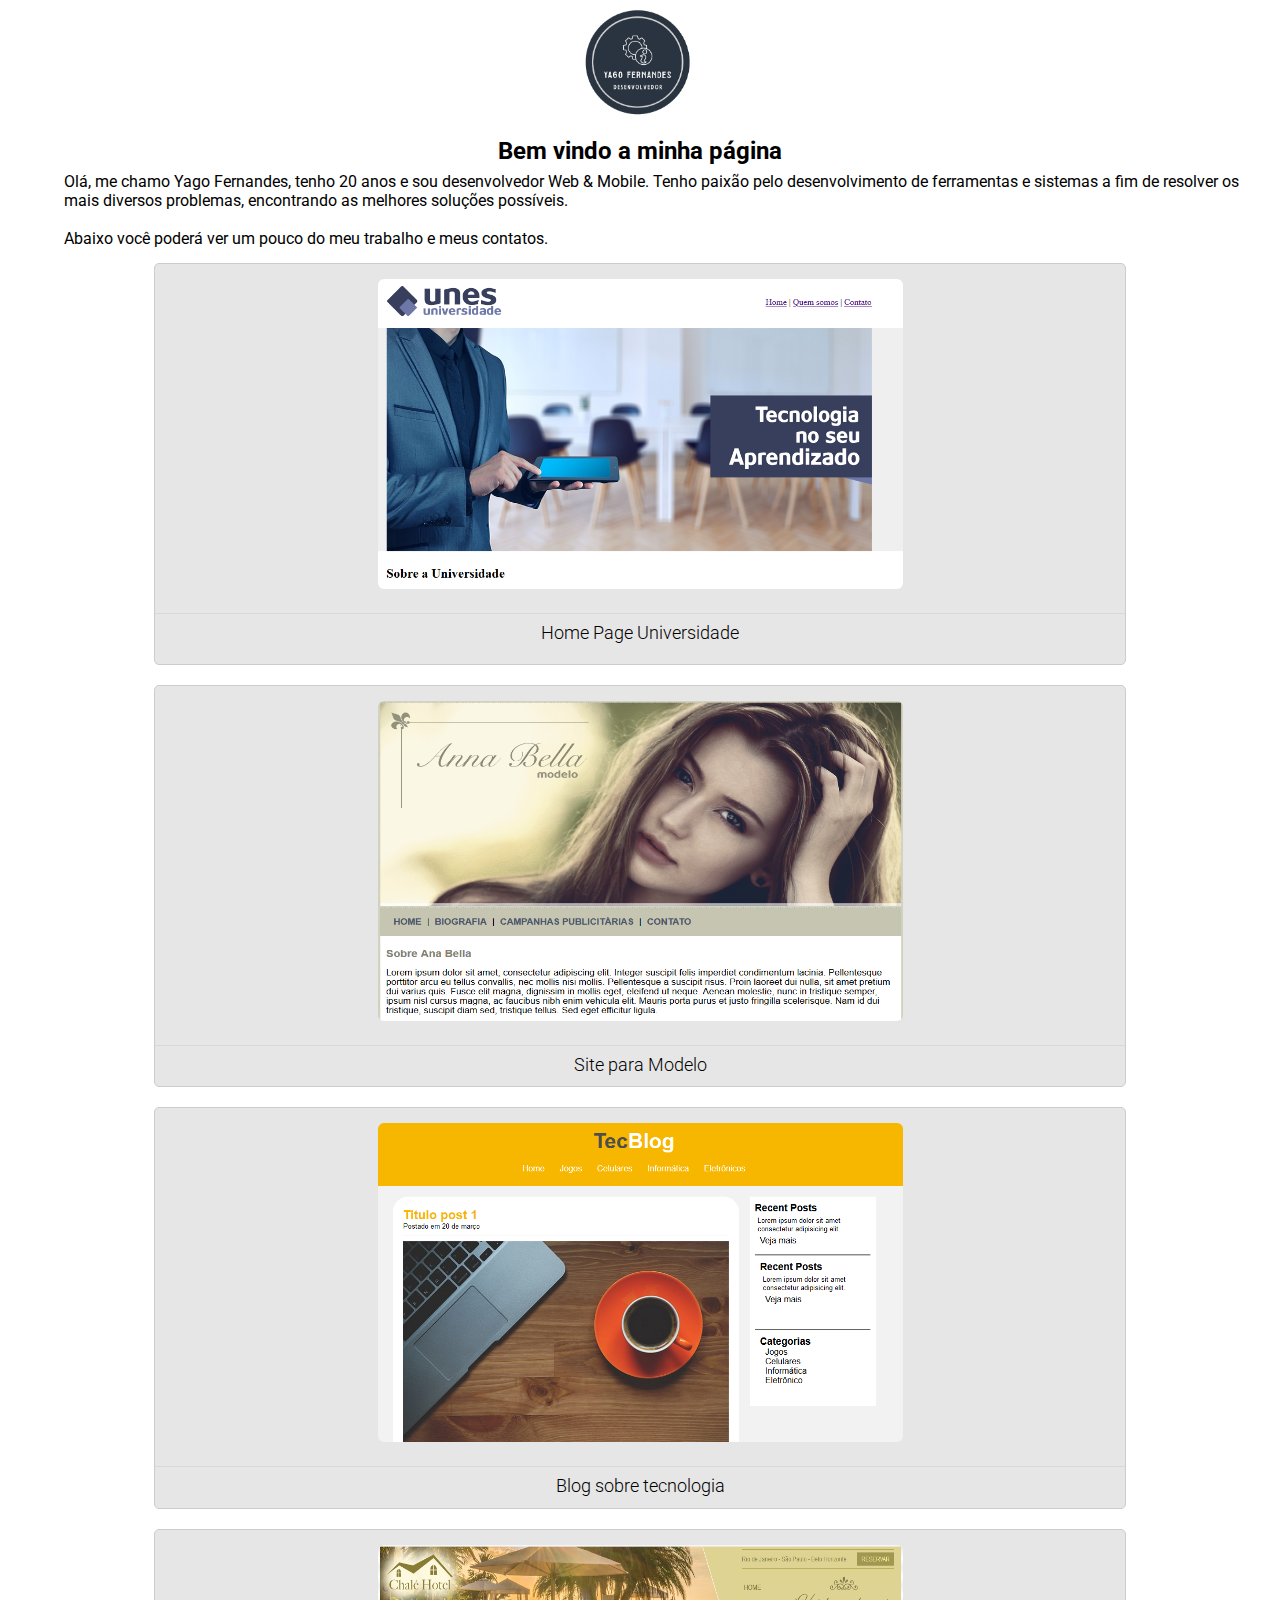
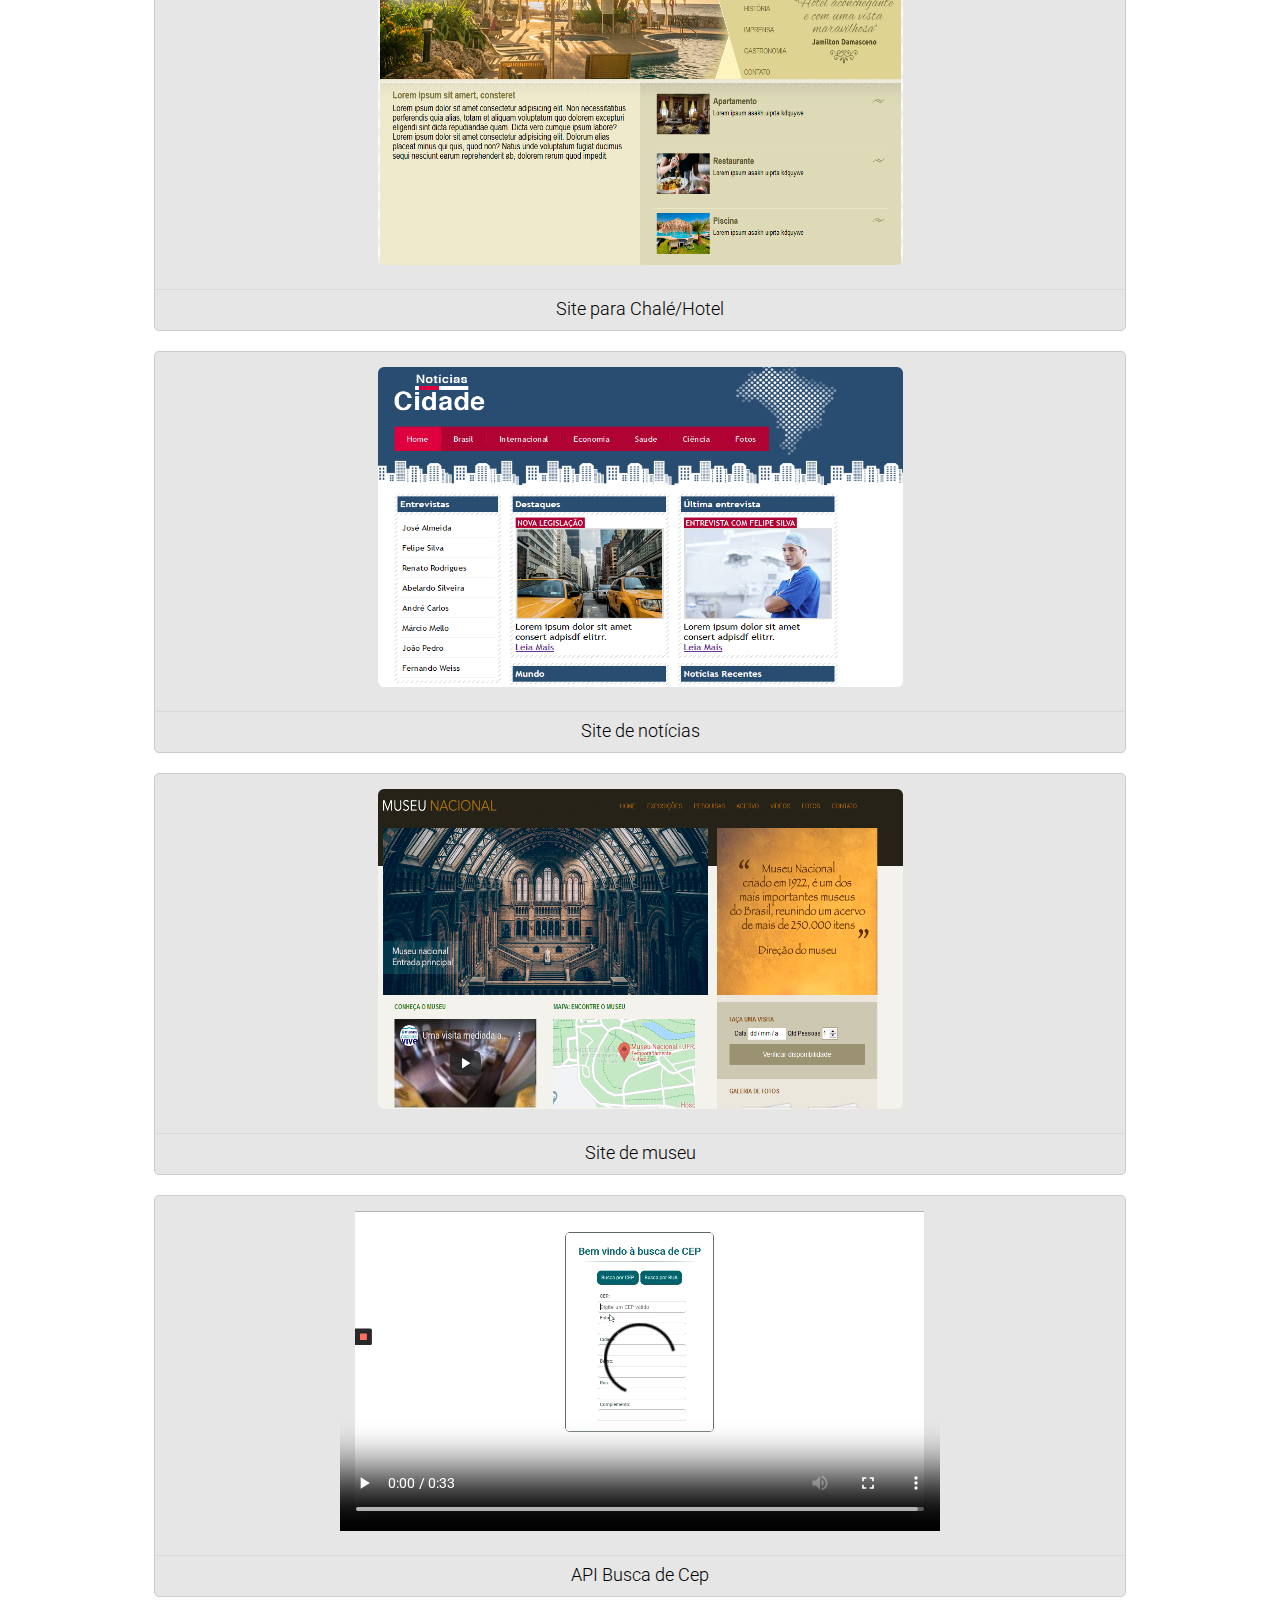
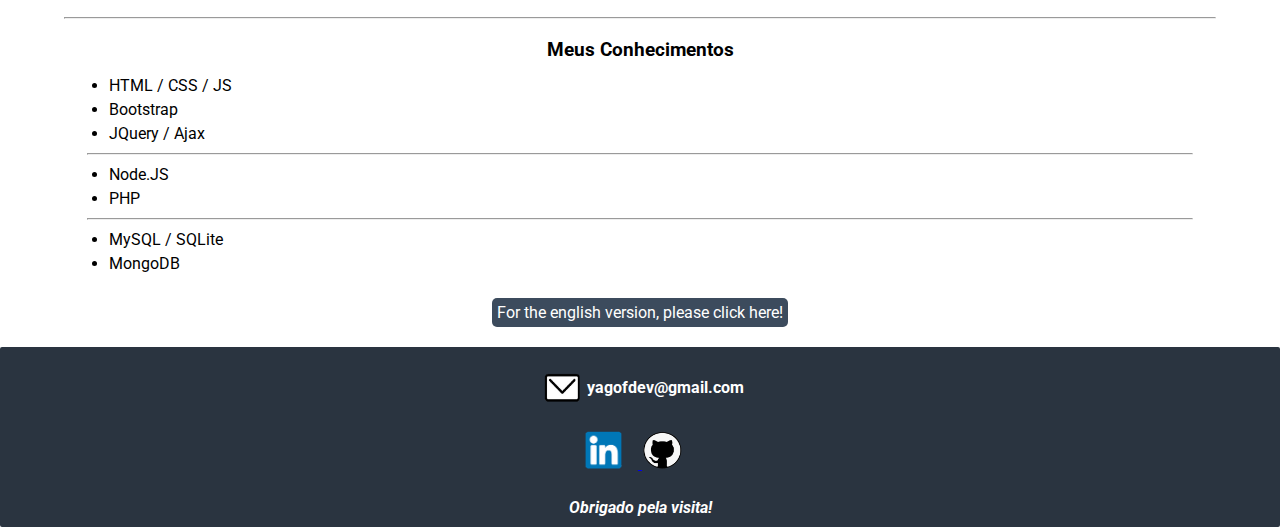
==== index.html @ ff52664e "Upload Files" ====
<!DOCTYPE html>
<html lang="pt-br">
<head>
    <meta charset="UTF-8">
    <title>Yago Fernandes</title>
    <link rel="stylesheet" href="./css/style.css">
    <link href="https://fonts.googleapis.com/css2?family=Roboto&display=swap" rel="stylesheet">
</head>
<body>
    
    <header>
        <div id="logo">
            <img id="logoimg" src="./assets/images/minhalogo2.png" alt="Logo">
        </div>
    </header>

    <nav>
    
        <h2>Bem vindo a minha página</h2>

        <p id="p1">
            Olá, me chamo Yago Fernandes, tenho 20 anos e sou desenvolvedor Web & Mobile. Tenho paixão pelo desenvolvimento de ferramentas
            e sistemas a fim de resolver os mais diversos problemas, encontrando as melhores soluções possíveis.
            <br> <br>
            Abaixo você poderá ver um pouco do meu trabalho e meus contatos. 
        </p>

        <div class="card-works">
            <img id="projeto1" class="card-img" src="./assets/images/projeto1.png" >
            <h3>Home Page Universidade</h3>
        </div>

        <div class="card-works">
            <img id="projeto2" class="card-img" src="./assets/images/projeto2.png">
            <h3>Site para Modelo</h3>
        </div>

        <div class="card-works">
            <img id="projeto3" class="card-img" src="./assets/images/projeto3.png">
            <h3>Blog sobre tecnologia</h3>
        </div>

        <div class="card-works">
            <img id="projeto4" class="card-img" src="./assets/images/projeto4.png">
            <h3>Site para Chalé/Hotel</h3>
        </div>

        <div class="card-works">
            <img id="projeto5" class="card-img" src="./assets/images/projeto5.png">
            <h3>Site de notícias</h3>
        </div>

        <div class="card-works">
            <img id="projeto6" class="card-img" src="./assets/images/projeto6.png">
            <h3>Site de museu</h3>
        </div>

        <div class="card-works">
            <video controls>
                <source src="./assets/video/videocep.mp4" >
            </video>
            <h3>API Busca de Cep</h3>
        </div>

        <hr class="divider">

        <div class="skills">
            <h3> Meus Conhecimentos</h3>
            <ul>
                <li>HTML / CSS / JS</li>
                <li>Bootstrap</li>
                <li>JQuery / Ajax</li>
                <hr class="list-divider">
                <li>Node.JS</li>
                <li>PHP</li>
                <hr class="list-divider">
                <li>MySQL / SQLite</li>
                <li>MongoDB</li>
            </ul>
        </div>

        <div id="english">
            <a href="english.html">For the english version, please click here!</a>
        </div>

        <div class="contact">

            <div class="email">
                <img id="emailimg" src="./assets/images/email.png" alt="">
                <h4 style="color: #fff;">yagofdev@gmail.com</h4>
            </div>
                <br>
            <div class="social">
                <a target="_blank" href="https://www.linkedin.com/in/yago-fernandes-568790172/"> <img id="linkedin" src="./assets/images/linkedin.png" alt="">  </a>
                <a target="_blank" href="https://github.com/yvpf"> <img id="git" src="./assets/images/git.png" alt=""> </a>
            </div>
                <br>
            <h4 id="bye">Obrigado pela visita!</h4>
            
            
        </div>
        
    </nav>


</body>
</html>
---- css/style.css ----
@media (max-width: 575.98px) {

    * {
        margin: 0;
        padding: 0;
        font-family: 'Roboto', sans-serif;
    }

    body {
        background-color: #fff;
        margin-bottom: 20px;
    }

    header { 
        width: 100%;
        height: 100px;
        text-align: center;
        margin-bottom: 30px;
        margin-top: 5px;
    }
    #logoimg { 
        width: 160px;
    }

    nav {
        margin-bottom: 5px;
    }

    nav h2 {
        text-align: center;
        padding: 2px; 
        margin-bottom: 5px;
    }

    #p1 {
        text-justify: left;
        margin-bottom: 15px;
        margin-left: 5%;
        margin-right: 2%;
    }

    .card-works {
        border: 1px solid #cccccc;
        margin-right: 10%;
        margin-left: 10%;
        height: 250px;
        border-radius: 5px;
        background-color: #e6e6e6;
        text-align: center;
        margin-bottom: 20px;
    }

    .card-img {
        width: 300px;
        margin-top: 15px;
        border-radius: 6px;
    }

    .card-works h3 {
        margin-top: 20px;
        font-size: 18px;
        border-top: 1px solid #d9d9d9;
        padding-top: 8px;
        font-weight: 300;
    }

    .card-works video {
        margin-top: 15px;
        width: 320px;
        height: 170px;
    }

    #projeto2, #projeto3, #projeto4, #projeto5 {
        height: 70%;
    }

    .divider {
        margin-right: 8%;
        margin-left: 8%;
        color: #2A3440;
    }

    .skills {
        margin-top: 20px;
        margin-right: 5%;
        margin-left: 5%;
        height: auto;
    }

    .skills h3 {
        text-align: center;
        margin-bottom: 15px;
    }

    .skills ul li {
        margin-left: 45px;
        margin-bottom: 5px;
    }

    .list-divider {
        margin-top: 10px;
        margin-right: 10%;
        margin-left: 10%;
        margin-bottom: 10px;
        color: #e6e6e6;
    }

    .contact {
        margin-top: 25px;
        height: 180px;
        border-radius: 2px;
        background-color: #2A3440;
        text-align: center;
    }

    .email {
        display: inline-flex;
        margin-top: 20px;
        justify-content: center;
        align-items: center;
    }

    #emailimg {
        height: 40px;
        width: 50px;
    }

    .social {
        display: inline-block;
        margin-top: 20px;
        justify-content: space-evenly;
        align-items: center;
    }

    #linkedin, #git {
        height: 38px;
        width: 40px;
        margin-right: 15px;
    }

    #bye {
        margin-top: 25px;
        color: #fff;
        font-style: italic;
    }
    #english {
        margin-top: 30px;
        justify-content: center;
        align-items: center;
        text-align: center;
    }

    #english a {
        text-decoration: none;
        background-color: #3c4b5d ;
        padding: 5px;
        color: #fff;
        border-radius: 5px;
    }

    #english a:hover{
        text-decoration: underline;
    }

}

        /*Small devices (landscape phones, 576px e maiores)*/
@media (min-width: 576px) and (max-width: 767.98px) {
    
    * {
        margin: 0;
        padding: 0;
        font-family: 'Roboto', sans-serif;
    }

    body {
        background-color: #fff;
        margin-bottom: 20px;
    }

    header { 
        width: 100%;
        height: 100px;
        text-align: center;
        margin-bottom: 30px;
        margin-top: 5px;
    }
    #logoimg { 
        width: 160px;
    }

    nav {
        margin-bottom: 5px;
    }

    nav h2 {
        text-align: center;
        padding: 2px; 
        margin-bottom: 5px;
    }

    #p1 {
        text-justify: left;
        margin-bottom: 15px;
        margin-left: 5%;
        margin-right: 2%;
    }

    .card-works {
        border: 1px solid #cccccc;
        margin-right: 10%;
        margin-left: 10%;
        height: 300px;
        border-radius: 5px;
        background-color: #e6e6e6;
        text-align: center;
        margin-bottom: 20px;
    }

    .card-img {
        width: 380px;
        margin-top: 15px;
        border-radius: 6px;
    }

    .card-works h3 {
        margin-top: 20px;
        font-size: 18px;
        border-top: 1px solid #d9d9d9;
        padding-top: 8px;
        font-weight: 300;
    }

    .card-works video {
        margin-top: 15px;
        width: 400px;
        height: 220px;
    }

    #projeto1, #projeto2, #projeto3, #projeto4, #projeto5 {
        height: 75%;
    }

    .divider {
        margin-right: 5%;
        margin-left: 5%;
        color: #2A3440;
    }

    .skills {
        margin-top: 20px;
        margin-right: 5%;
        margin-left: 5%;
        height: auto;
    }

    .skills h3 {
        text-align: center;
        margin-bottom: 15px;
    }

    .skills ul li {
        margin-left: 45px;
        margin-bottom: 5px;
    }

    .list-divider {
        margin-top: 10px;
        margin-right: 8%;
        margin-left: 8%;
        margin-bottom: 10px;
        color: #e6e6e6;
    }

    .contact {
        margin-top: 25px;
        height: 180px;
        border-radius: 2px;
        background-color: #2A3440;
        text-align: center;
    }

    .email {
        display: inline-flex;
        margin-top: 20px;
        justify-content: center;
        align-items: center;
    }

    #emailimg {
        height: 40px;
        width: 50px;
    }

    .social {
        display: inline-block;
        margin-top: 20px;
        justify-content: space-evenly;
        align-items: center;
    }

    #linkedin, #git {
        height: 38px;
        width: 40px;
        margin-right: 15px;
    }

    #bye {
        margin-top: 25px;
        color: #fff;
        font-style: italic;
    }

    #english {
        margin-top: 30px;
        justify-content: center;
        align-items: center;
        text-align: center;
    }

    #english a {
        text-decoration: none;
        background-color: #3c4b5d ;
        padding: 5px;
        color: #fff;
        border-radius: 5px;
    }

    #english a:hover{
        text-decoration: underline;
    }

}

        /*Medium devices (tablets, 768px e maiores)*/
@media (min-width: 768px) and (max-width: 991.988px) {
    
    * {
        margin: 0;
        padding: 0;
        font-family: 'Roboto', sans-serif;
    }

    body {
        background-color: #fff;
        margin-bottom: 20px;
    }

    header { 
        width: 100%;
        height: 100px;
        text-align: center;
        margin-bottom: 30px;
        margin-top: 5px;
    }
    #logoimg { 
        width: 160px;
    }

    nav {
        margin-bottom: 5px;
    }

    nav h2 {
        text-align: center;
        padding: 2px; 
        margin-bottom: 5px;
    }

    #p1 {
        text-justify: left;
        margin-bottom: 15px;
        margin-left: 5%;
        margin-right: 2%;
    }

    .card-works {
        border: 1px solid #cccccc;
        margin-right: 12%;
        margin-left: 12%;
        height: 400px;
        border-radius: 5px;
        background-color: #e6e6e6;
        text-align: center;
        margin-bottom: 20px;
    }

    .card-img {
        width: 525px;
        margin-top: 15px;
        border-radius: 6px;
    }

    #projeto2, #projeto4, #projeto5, #projeto6 {
        height: 80%;
    }


    .card-works h3 {
        margin-top: 20px;
        font-size: 18px;
        border-top: 1px solid #d9d9d9;
        padding-top: 8px;
        font-weight: 300;
    }

    .card-works video {
        margin-top: 15px;
        width: 600px;
        height: 320px;
    }

    .divider {
        margin-right: 5%;
        margin-left: 5%;
        color: #2A3440;
    }

    .skills {
        margin-top: 20px;
        margin-right: 5%;
        margin-left: 5%;
        height: auto;
    }

    .skills h3 {
        text-align: center;
        margin-bottom: 15px;
    }

    .skills ul li {
        margin-left: 45px;
        margin-bottom: 5px;
    }

    .list-divider {
        margin-top: 10px;
        margin-right: 5%;
        margin-left: 5%;
        margin-bottom: 10px;
        color: #e6e6e6;
    }

    .contact {
        margin-top: 25px;
        height: 180px;
        border-radius: 2px;
        background-color: #2A3440;
        text-align: center;
    }

    .email {
        display: inline-flex;
        margin-top: 20px;
        justify-content: center;
        align-items: center;
    }

    #emailimg {
        height: 40px;
        width: 50px;
    }

    .social {
        display: inline-block;
        margin-top: 20px;
        justify-content: space-evenly;
        align-items: center;
    }

    #linkedin, #git {
        height: 38px;
        width: 40px;
        margin-right: 15px;
    }

    #bye {
        margin-top: 25px;
        color: #fff;
        font-style: italic;
    }

    #english {
        margin-top: 30px;
        justify-content: center;
        align-items: center;
        text-align: center;
    }

    #english a {
        text-decoration: none;
        background-color: #3c4b5d ;
        padding: 5px;
        color: #fff;
        border-radius: 5px;
    }

    #english a:hover{
        text-decoration: underline;
    }

}
          
        /*Large devices (desktops, 992px e maiores)*/
@media (min-width: 992px) and (max-width: 1199.98px) {
    
    * {
        margin: 0;
        padding: 0;
        font-family: 'Roboto', sans-serif;
    }

    body {
        background-color: #fff;
        margin-bottom: 20px;
    }

    header { 
        width: 100%;
        height: 100px;
        text-align: center;
        margin-bottom: 30px;
        margin-top: 5px;
    }
    #logoimg { 
        width: 160px;
    }

    nav {
        margin-bottom: 5px;
    }

    nav h2 {
        text-align: center;
        padding: 2px; 
        margin-bottom: 5px;
    }

    #p1 {
        text-justify: left;
        margin-bottom: 15px;
        margin-left: 5%;
        margin-right: 2%;
    }

    .card-works {
        border: 1px solid #cccccc;
        margin-right: 12%;
        margin-left: 12%;
        height: 400px;
        border-radius: 5px;
        background-color: #e6e6e6;
        text-align: center;
        margin-bottom: 20px;
    }

    .card-img {
        width: 525px;
        margin-top: 15px;
        border-radius: 6px;
    }

    #projeto2, #projeto4, #projeto5, #projeto6 {
        height: 80%;
    }


    .card-works h3 {
        margin-top: 20px;
        font-size: 18px;
        border-top: 1px solid #d9d9d9;
        padding-top: 8px;
        font-weight: 300;
    }

    .card-works video {
        margin-top: 15px;
        width: 600px;
        height: 320px;
    }

    .divider {
        margin-right: 5%;
        margin-left: 5%;
        color: #2A3440;
    }

    .skills {
        margin-top: 20px;
        margin-right: 5%;
        margin-left: 5%;
        height: auto;
    }

    .skills h3 {
        text-align: center;
        margin-bottom: 15px;
    }

    .skills ul li {
        margin-left: 45px;
        margin-bottom: 5px;
    }

    .list-divider {
        margin-top: 10px;
        margin-right: 5%;
        margin-left: 5%;
        margin-bottom: 10px;
        color: #e6e6e6;
    }

    .contact {
        margin-top: 25px;
        height: 180px;
        border-radius: 2px;
        background-color: #2A3440;
        text-align: center;
    }

    .email {
        display: inline-flex;
        margin-top: 20px;
        justify-content: center;
        align-items: center;
    }

    #emailimg {
        height: 40px;
        width: 50px;
    }

    .social {
        display: inline-block;
        margin-top: 20px;
        justify-content: space-evenly;
        align-items: center;
    }

    #linkedin, #git {
        height: 38px;
        width: 40px;
        margin-right: 15px;
    }

    #bye {
        margin-top: 25px;
        color: #fff;
        font-style: italic;
    }

    #english {
        margin-top: 30px;
        justify-content: center;
        align-items: center;
        text-align: center;
    }

    #english a {
        text-decoration: none;
        background-color: #3c4b5d ;
        padding: 5px;
        color: #fff;
        border-radius: 5px;
    }

    #english a:hover{
        text-decoration: underline;
    }

}

        /*Extra large devices (large desktops, 1200px  e maiores)*/
@media (min-width: 1200px) {
    
    * {
        margin: 0;
        padding: 0;
        font-family: 'Roboto', sans-serif;
    }

    body {
        background: #fff;
        
    }

    header { 
        width: 100%;
        height: 100px;
        text-align: center;
        margin-bottom: 30px;
        margin-top: 5px;
    }
    #logoimg { 
        width: 160px;
    }

    nav {
        margin-bottom: 5px;
    }

    nav h2 {
        text-align: center;
        padding: 2px; 
        margin-bottom: 5px;
    }

    #p1 {
        text-justify: left;
        margin-bottom: 15px;
        margin-left: 5%;
        margin-right: 2%;
    }

    .card-works {
        border: 1px solid #cccccc;
        margin-right: 12%;
        margin-left: 12%;
        height: 400px;
        border-radius: 5px;
        background-color: #e6e6e6;
        text-align: center;
        margin-bottom: 20px;
    }

    .card-img {
        width: 525px;
        margin-top: 15px;
        border-radius: 6px;
    }

    #projeto2, #projeto4, #projeto5, #projeto6 {
        height: 80%;
    }


    .card-works h3 {
        margin-top: 20px;
        font-size: 18px;
        border-top: 1px solid #d9d9d9;
        padding-top: 8px;
        font-weight: 300;
    }

    .card-works video {
        margin-top: 15px;
        width: 600px;
        height: 320px;
    }

    .divider {
        margin-right: 5%;
        margin-left: 5%;
        color: #2A3440;
    }

    .skills {
        margin-top: 20px;
        margin-right: 5%;
        margin-left: 5%;
        height: auto;
    }

    .skills h3 {
        text-align: center;
        margin-bottom: 15px;
    }

    .skills ul li {
        margin-left: 45px;
        margin-bottom: 5px;
    }

    .list-divider {
        margin-top: 10px;
        margin-right: 2%;
        margin-left: 2%;
        margin-bottom: 10px;
        color: #e6e6e6;
    }

    .contact {
        margin-top: 25px;
        height: 180px;
        border-radius: 2px;
        background-color: #2A3440;
        text-align: center;
    }

    .email {
        display: inline-flex;
        margin-top: 20px;
        justify-content: center;
        align-items: center;
    }

    #emailimg {
        height: 40px;
        width: 50px;
    }

    .social {
        display: inline-block;
        margin-top: 20px;
        justify-content: space-evenly;
        align-items: center;
    }

    #linkedin, #git {
        height: 38px;
        width: 40px;
        margin-right: 15px;
    }

    #bye {
        margin-top: 25px;
        color: #fff;
        font-style: italic;
    }

    #english {
        margin-top: 30px;
        justify-content: center;
        align-items: center;
        text-align: center;
    }

    #english a {
        text-decoration: none;
        background-color: #3c4b5d ;
        padding: 5px;
        color: #fff;
        border-radius: 5px;
    }

    #english a:hover{
        text-decoration: underline;
    }

}
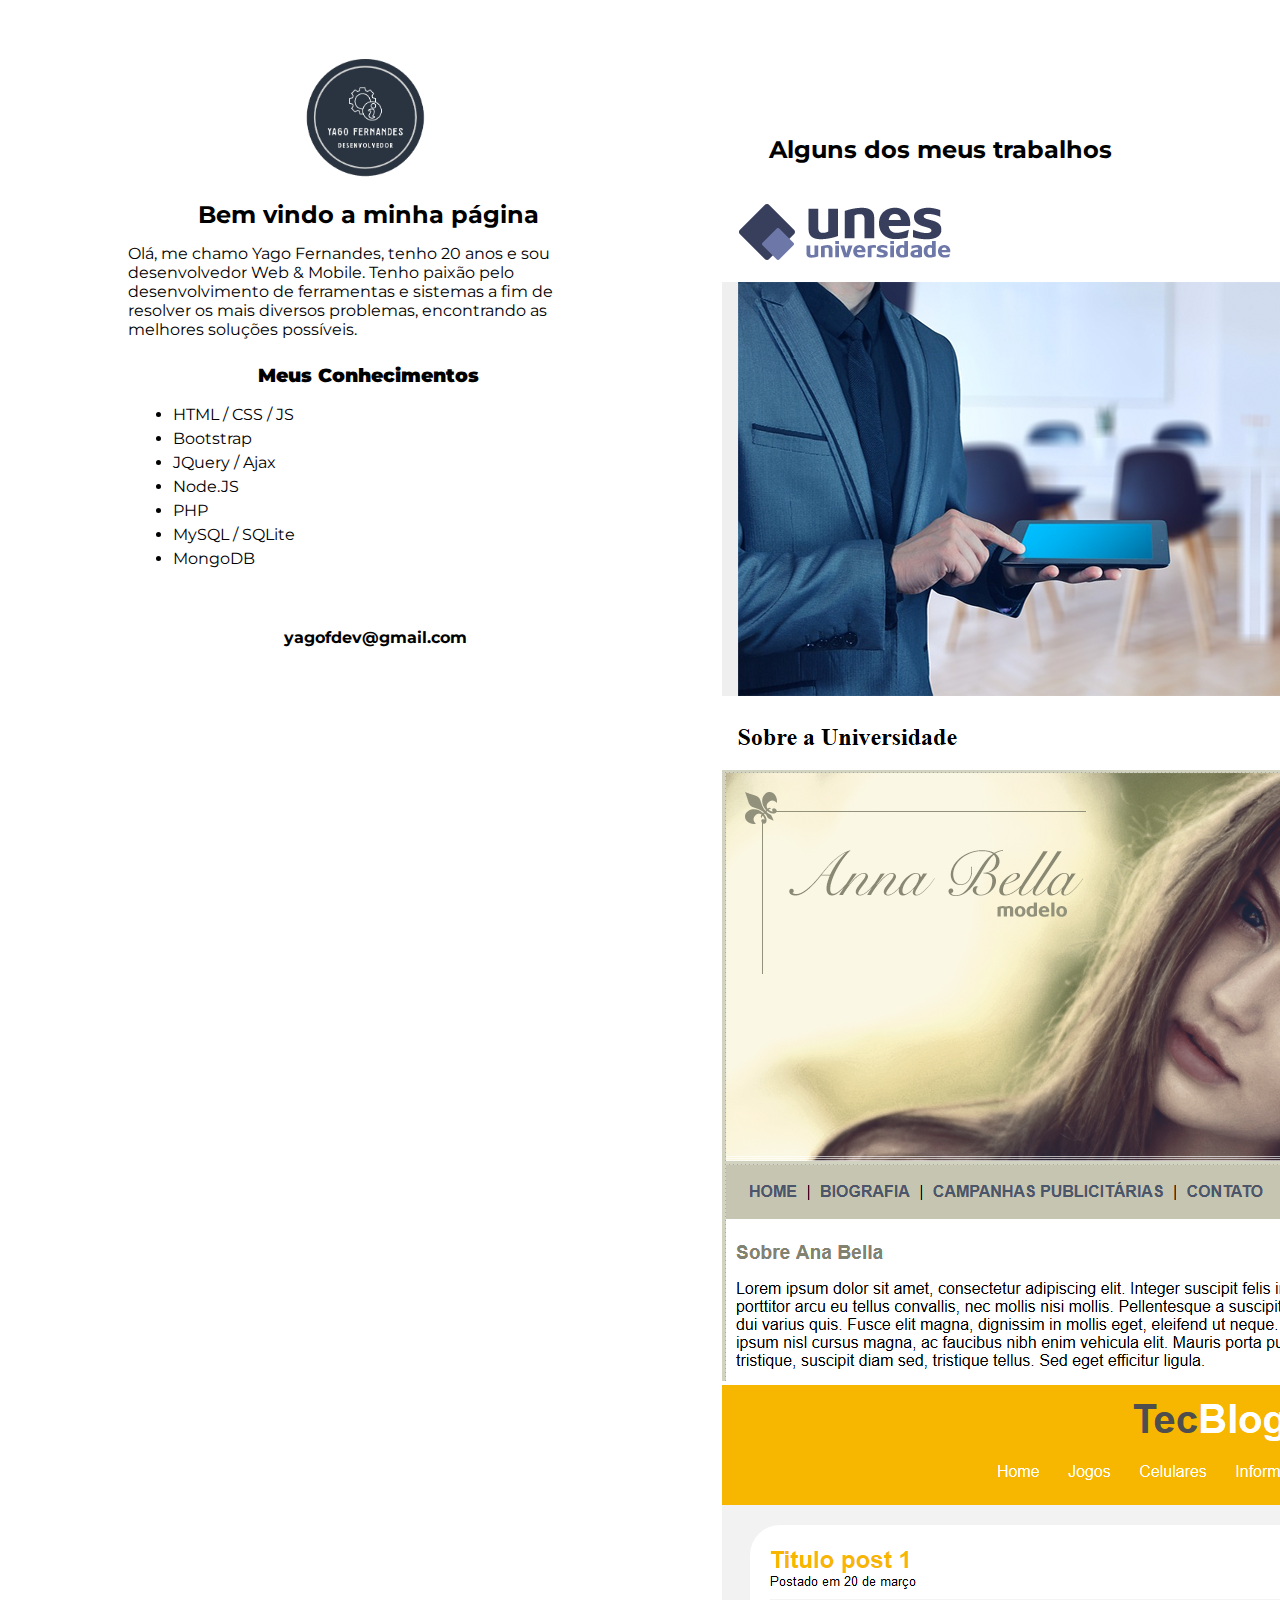
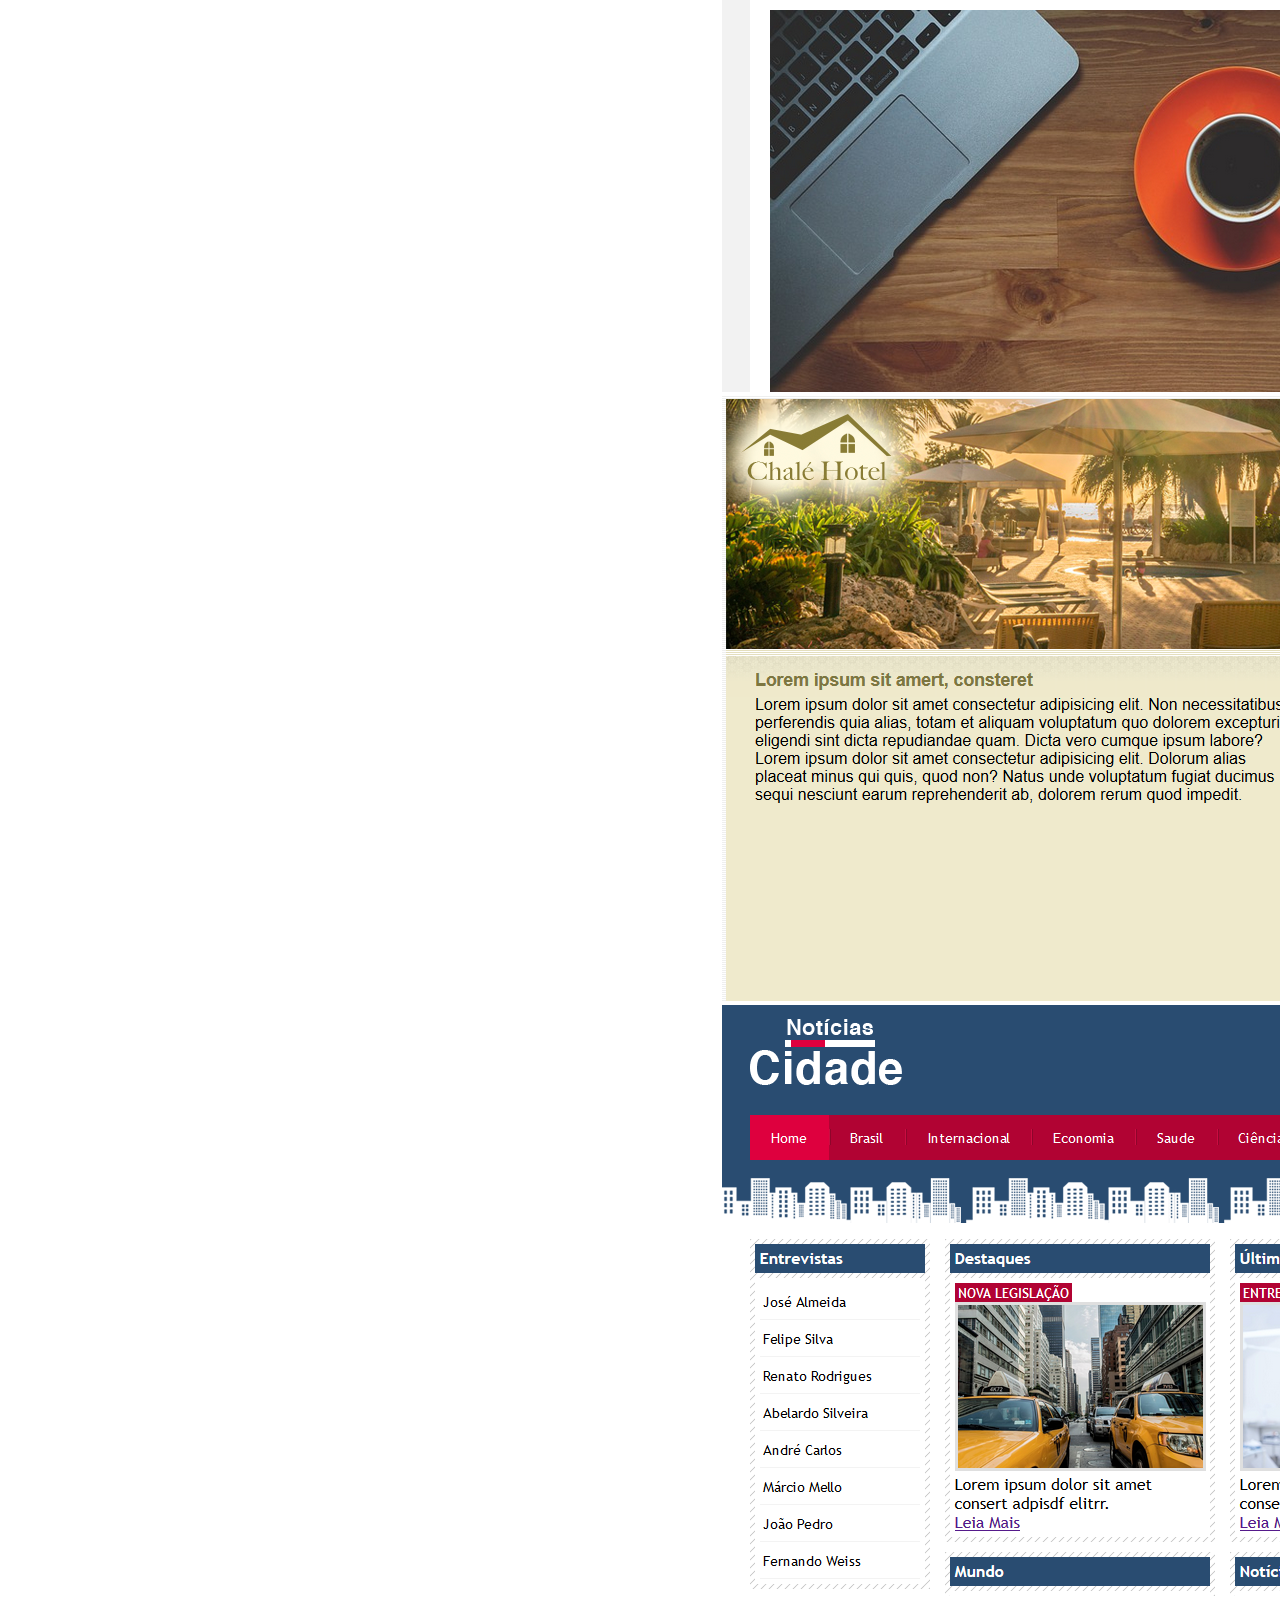
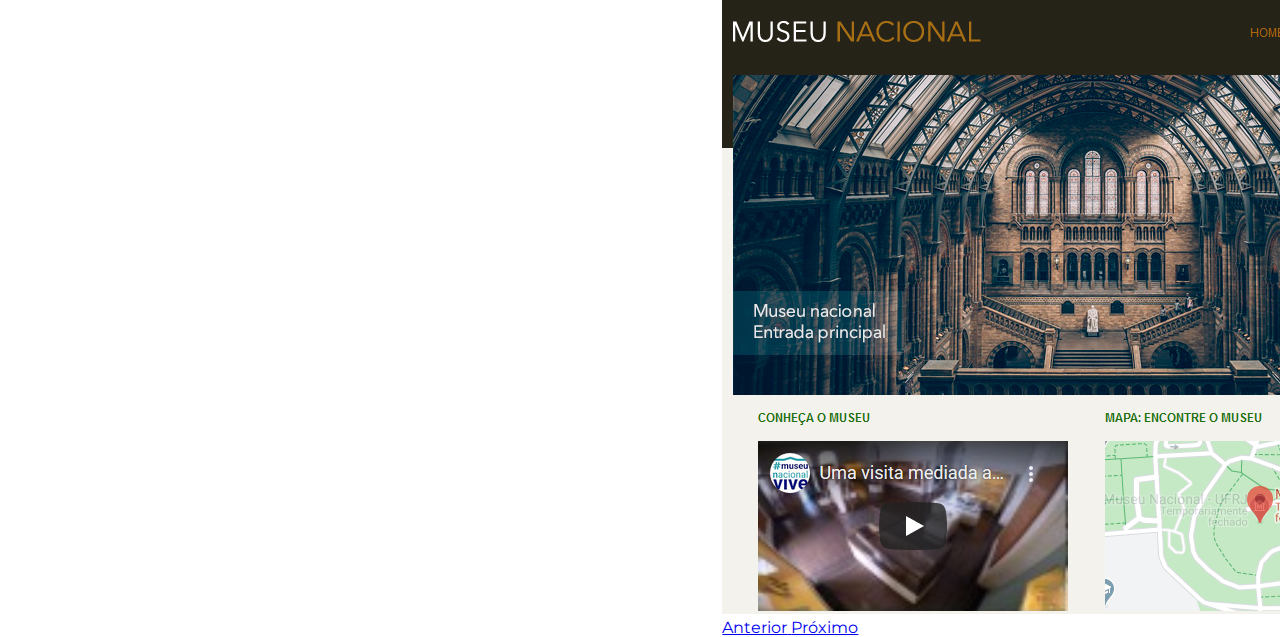
==== commit 003995e0: "New Version" ====
--- a/index.html
+++ b/index.html
@@ -1,107 +1,113 @@
 <!DOCTYPE html>
 <html lang="pt-br">
+
 <head>
     <meta charset="UTF-8">
+    <meta name="viewport" content="width=device-width, initial-scale=1.0">
+    <link rel="stylesheet" href="https://use.fontawesome.com/releases/v5.3.1/css/all.css"
+        integrity="sha384-mzrmE5qonljUremFsqc01SB46JvROS7bZs3IO2EmfFsd15uHvIt+Y8vEf7N7fWAU" crossorigin="anonymous">
+    <link href="https://fonts.googleapis.com/css2?family=Montserrat:wght@300&display=swap" rel="stylesheet">
+    <link rel="stylesheet" href="https://stackpath.bootstrapcdn.com/bootstrap/4.1.3/css/bootstrap.min.css"
+        integrity="sha384-MCw98/SFnGE8fJT3GXwEOngsV7Zt27NXFoaoApmYm81iuXoPkFOJwJ8ERdknLPMO" crossorigin="anonymous">
+    <link rel="icon" href="./assets/images/favicon.ico">
+    <link rel="stylesheet" href="./css/style.css">
     <title>Yago Fernandes</title>
-    <link rel="stylesheet" href="./css/style.css">
-    <link href="https://fonts.googleapis.com/css2?family=Roboto&display=swap" rel="stylesheet">
 </head>
+
 <body>
-    
-    <header>
-        <div id="logo">
-            <img id="logoimg" src="./assets/images/minhalogo2.png" alt="Logo">
-        </div>
-    </header>
 
-    <nav>
-    
-        <h2>Bem vindo a minha página</h2>
+    <div class="main">
+        <div class="sidebar">
+            <div class="logoplace">
+                <img width="180" src="./assets/images/minhalogo2.png">
+            </div>
 
-        <p id="p1">
-            Olá, me chamo Yago Fernandes, tenho 20 anos e sou desenvolvedor Web & Mobile. Tenho paixão pelo desenvolvimento de ferramentas
-            e sistemas a fim de resolver os mais diversos problemas, encontrando as melhores soluções possíveis.
-            <br> <br>
-            Abaixo você poderá ver um pouco do meu trabalho e meus contatos. 
-        </p>
+            <div class="welcome">
+                <h2>Bem vindo a minha página</h2>
+                <p>Olá, me chamo Yago Fernandes, tenho 20 anos e sou desenvolvedor Web & Mobile. Tenho paixão pelo
+                    desenvolvimento de
+                    ferramentas e sistemas a fim de resolver os mais diversos problemas, encontrando as melhores
+                    soluções
+                    possíveis.</p>
+            </div>
 
-        <div class="card-works">
-            <img id="projeto1" class="card-img" src="./assets/images/projeto1.png" >
-            <h3>Home Page Universidade</h3>
+            <div class="skills">
+                <h3> <strong>Meus Conhecimentos</strong> </h3>
+                <ul class="liststyle">
+                    <li>HTML / CSS / JS</li>
+                    <li>Bootstrap</li>
+                    <li>JQuery / Ajax</li>
+                    <li>Node.JS</li>
+                    <li>PHP</li>
+                    <li>MySQL / SQLite</li>
+                    <li>MongoDB</li>
+                </ul>
+            </div>
+
+            <div class="social">
+                <div class="email">
+                    <i class="fas fa-envelope"></i>
+                    <h4>yagofdev@gmail.com</h4>
+                </div>
+                <div class="links">
+                    <a href="https://www.linkedin.com/in/yago-fernandes-568790172/" target="_blank"> <i
+                            class="fab fa-linkedin fa-3x"></i> </a>
+                    <a href="https://github.com/yvpf" target="_blank"> <i class="fab fa-github fa-3x"></i> </a>
+                </div>
+            </div>
         </div>
 
-        <div class="card-works">
-            <img id="projeto2" class="card-img" src="./assets/images/projeto2.png">
-            <h3>Site para Modelo</h3>
+
+        <div class="right-content" id="works">
+            <h2>Alguns dos meus trabalhos</h2>
+
+            <div class="card-work">
+                <div id="carouselExampleControls" class="carousel slide" data-ride="carousel">
+                    <div class="carousel-inner">
+                        <div class="carousel-item active">
+                            <img class="d-block w-100" src="./assets/images/projeto1.png" alt="Primeiro Slide">
+                        </div>
+                        <div class="carousel-item">
+                            <img class="d-block w-100 " src="./assets/images/projeto2.png" alt="Segundo Slide">
+                        </div>
+                        <div class="carousel-item">
+                            <img class="d-block w-100" src="./assets/images/projeto3.png" alt="Terceiro Slide">
+                        </div>
+                        <div class="carousel-item">
+                            <img class="d-block w-100" src="./assets/images/projeto4.png" alt="Quarto Slide">
+                        </div>
+                        <div class="carousel-item">
+                            <img class="d-block w-100" src="./assets/images/projeto5.png" alt="Quinto Slide">
+                        </div>
+                        <div class="carousel-item">
+                            <img class="d-block w-100" src="./assets/images/projeto6.png" alt="Sexto Slide">
+                        </div>
+                    </div>
+                    <a class="carousel-control-prev" href="#carouselExampleControls" role="button" data-slide="prev">
+                        <span class="carousel-control-prev-icon" aria-hidden="true"></span>
+                        <span class="sr-only">Anterior</span>
+                    </a>
+                    <a class="carousel-control-next" href="#carouselExampleControls" role="button" data-slide="next">
+                        <span class="carousel-control-next-icon" aria-hidden="true"></span>
+                        <span class="sr-only">Próximo</span>
+                    </a>
+                </div>
+            </div>
+
         </div>
-
-        <div class="card-works">
-            <img id="projeto3" class="card-img" src="./assets/images/projeto3.png">
-            <h3>Blog sobre tecnologia</h3>
-        </div>
-
-        <div class="card-works">
-            <img id="projeto4" class="card-img" src="./assets/images/projeto4.png">
-            <h3>Site para Chalé/Hotel</h3>
-        </div>
-
-        <div class="card-works">
-            <img id="projeto5" class="card-img" src="./assets/images/projeto5.png">
-            <h3>Site de notícias</h3>
-        </div>
-
-        <div class="card-works">
-            <img id="projeto6" class="card-img" src="./assets/images/projeto6.png">
-            <h3>Site de museu</h3>
-        </div>
-
-        <div class="card-works">
-            <video controls>
-                <source src="./assets/video/videocep.mp4" >
-            </video>
-            <h3>API Busca de Cep</h3>
-        </div>
-
-        <hr class="divider">
-
-        <div class="skills">
-            <h3> Meus Conhecimentos</h3>
-            <ul>
-                <li>HTML / CSS / JS</li>
-                <li>Bootstrap</li>
-                <li>JQuery / Ajax</li>
-                <hr class="list-divider">
-                <li>Node.JS</li>
-                <li>PHP</li>
-                <hr class="list-divider">
-                <li>MySQL / SQLite</li>
-                <li>MongoDB</li>
-            </ul>
-        </div>
-
-        <div id="english">
-            <a href="english.html">For the english version, please click here!</a>
-        </div>
-
-        <div class="contact">
-
-            <div class="email">
-                <img id="emailimg" src="./assets/images/email.png" alt="">
-                <h4 style="color: #fff;">yagofdev@gmail.com</h4>
-            </div>
-                <br>
-            <div class="social">
-                <a target="_blank" href="https://www.linkedin.com/in/yago-fernandes-568790172/"> <img id="linkedin" src="./assets/images/linkedin.png" alt="">  </a>
-                <a target="_blank" href="https://github.com/yvpf"> <img id="git" src="./assets/images/git.png" alt=""> </a>
-            </div>
-                <br>
-            <h4 id="bye">Obrigado pela visita!</h4>
-            
-            
-        </div>
-        
-    </nav>
+    </div>
 
 
+    <script src="https://code.jquery.com/jquery-3.3.1.slim.min.js"
+        integrity="sha384-q8i/X+965DzO0rT7abK41JStQIAqVgRVzpbzo5smXKp4YfRvH+8abtTE1Pi6jizo"
+        crossorigin="anonymous"></script>
+    <script src="https://cdnjs.cloudflare.com/ajax/libs/popper.js/1.14.3/umd/popper.min.js"
+        integrity="sha384-ZMP7rVo3mIykV+2+9J3UJ46jBk0WLaUAdn689aCwoqbBJiSnjAK/l8WvCWPIPm49"
+        crossorigin="anonymous"></script>
+    <script src="https://stackpath.bootstrapcdn.com/bootstrap/4.1.3/js/bootstrap.min.js"
+        integrity="sha384-ChfqqxuZUCnJSK3+MXmPNIyE6ZbWh2IMqE241rYiqJxyMiZ6OW/JmZQ5stwEULTy"
+        crossorigin="anonymous"></script>
+
 </body>
+
 </html>--- a/css/style.css
+++ b/css/style.css
@@ -3,838 +3,653 @@
     * {
         margin: 0;
         padding: 0;
-        font-family: 'Roboto', sans-serif;
-    }
-
-    body {
-        background-color: #fff;
-        margin-bottom: 20px;
-    }
-
-    header { 
-        width: 100%;
-        height: 100px;
-        text-align: center;
-        margin-bottom: 30px;
-        margin-top: 5px;
-    }
-    #logoimg { 
-        width: 160px;
-    }
-
-    nav {
-        margin-bottom: 5px;
-    }
-
-    nav h2 {
-        text-align: center;
-        padding: 2px; 
-        margin-bottom: 5px;
-    }
-
-    #p1 {
-        text-justify: left;
+        font-family: 'Montserrat', sans-serif;
+    }
+
+    .main{
+        display: block;
+        width: auto;
+        height: auto;
+        justify-content: center;
+        align-items: center;
+        
+    }
+
+    .sidebar {
+        margin-top: 35px;
+        margin-left: auto;
+        margin-right: auto;
+        margin-bottom: 25px;
+        width: 450px;
+        height: auto;
+        border-radius: 5px;
+    }
+
+    .logoplace {
+        margin-top: 10px;
+        width: 50%;
+        margin-right: auto;
+        margin-left: auto;
+        height: 150px;
+        display: flex;
+        justify-content: center;
+        align-items: center;
+    }
+
+    .welcome {
+        padding: 5px;
+    }
+
+    .welcome h2 {
+        text-align: center;
+        margin-bottom: 15px; 
+    }
+
+    .welcome p {
+        text-align: left;
+        margin-bottom: 15px; 
+        margin-left: 5px;
+    }
+
+    .skills {
+        padding: 5px;
+    }
+
+    .skills h3 {
+        text-align: center;
+    }
+
+    .liststyle{
+        padding: 10px;
+        margin-left: 40px;
+        margin-top: 8px;
+    }
+
+    .liststyle li {
+        padding-bottom: 5px;
+    }
+    
+
+    .social {
+        padding: 5px;
+        text-align: center;
+        height: auto;
+        margin-top: 350px;
+        margin-left: auto;
+        margin-right: auto;
+    }
+
+    .email{
+        padding: 5px;
+        margin-top: 15px;
+        display: flex;
+        align-items: center;
+        justify-content: center;
+    }
+
+    .email i {
+        margin-right: 15px;
+    }
+
+    .links {
+       margin-top: 15px;
+       display: flex;
+       align-items: center;
+       justify-content: center;
+    }
+
+    .links i {
+        color: #000;
+        margin-right: 25px;
+    }
+
+    /* Right Content config */
+
+    .right-content{
+        margin-top: 120px;
+        width: 425px;
+        height: auto;
+        border-radius: 5px;
+        flex: 0.8;
+        position: absolute;
+        top: 550px;
+        justify-self: center;
+    }
+
+    .right-content h2 {
+        text-align: center;
+        margin-top: 15px;
         margin-bottom: 15px;
-        margin-left: 5%;
-        margin-right: 2%;
-    }
-
-    .card-works {
-        border: 1px solid #cccccc;
-        margin-right: 10%;
-        margin-left: 10%;
-        height: 250px;
-        border-radius: 5px;
-        background-color: #e6e6e6;
-        text-align: center;
-        margin-bottom: 20px;
-    }
-
-    .card-img {
-        width: 300px;
-        margin-top: 15px;
-        border-radius: 6px;
-    }
-
-    .card-works h3 {
-        margin-top: 20px;
-        font-size: 18px;
-        border-top: 1px solid #d9d9d9;
-        padding-top: 8px;
-        font-weight: 300;
-    }
-
-    .card-works video {
-        margin-top: 15px;
-        width: 320px;
-        height: 170px;
-    }
-
-    #projeto2, #projeto3, #projeto4, #projeto5 {
-        height: 70%;
-    }
-
-    .divider {
-        margin-right: 8%;
-        margin-left: 8%;
-        color: #2A3440;
-    }
-
-    .skills {
-        margin-top: 20px;
-        margin-right: 5%;
-        margin-left: 5%;
-        height: auto;
-    }
-
-    .skills h3 {
-        text-align: center;
-        margin-bottom: 15px;
-    }
-
-    .skills ul li {
-        margin-left: 45px;
-        margin-bottom: 5px;
-    }
-
-    .list-divider {
-        margin-top: 10px;
-        margin-right: 10%;
-        margin-left: 10%;
-        margin-bottom: 10px;
-        color: #e6e6e6;
-    }
-
-    .contact {
-        margin-top: 25px;
-        height: 180px;
-        border-radius: 2px;
-        background-color: #2A3440;
-        text-align: center;
-    }
-
-    .email {
-        display: inline-flex;
-        margin-top: 20px;
-        justify-content: center;
-        align-items: center;
-    }
-
-    #emailimg {
-        height: 40px;
-        width: 50px;
-    }
-
-    .social {
-        display: inline-block;
-        margin-top: 20px;
-        justify-content: space-evenly;
-        align-items: center;
-    }
-
-    #linkedin, #git {
-        height: 38px;
-        width: 40px;
-        margin-right: 15px;
-    }
-
-    #bye {
-        margin-top: 25px;
-        color: #fff;
-        font-style: italic;
-    }
-    #english {
-        margin-top: 30px;
-        justify-content: center;
-        align-items: center;
-        text-align: center;
-    }
-
-    #english a {
-        text-decoration: none;
-        background-color: #3c4b5d ;
-        padding: 5px;
-        color: #fff;
-        border-radius: 5px;
-    }
-
-    #english a:hover{
-        text-decoration: underline;
-    }
-
+    }
+
+    .card-work{
+        border-radius: 5px;
+        margin: 5% 10%;
+        height: 350px;
+    }
 }
 
-        /*Small devices (landscape phones, 576px e maiores)*/
+/*Small devices (landscape phones, 576px e maiores)*/
 @media (min-width: 576px) and (max-width: 767.98px) {
-    
     * {
         margin: 0;
         padding: 0;
-        font-family: 'Roboto', sans-serif;
-    }
-
-    body {
-        background-color: #fff;
-        margin-bottom: 20px;
-    }
-
-    header { 
-        width: 100%;
-        height: 100px;
-        text-align: center;
-        margin-bottom: 30px;
-        margin-top: 5px;
-    }
-    #logoimg { 
-        width: 160px;
-    }
-
-    nav {
-        margin-bottom: 5px;
-    }
-
-    nav h2 {
-        text-align: center;
-        padding: 2px; 
-        margin-bottom: 5px;
-    }
-
-    #p1 {
-        text-justify: left;
+        font-family: 'Montserrat', sans-serif;
+    }
+
+    .main{
+        display: block;
+        width: auto;
+        height: auto;
+        justify-content: center;
+        align-items: center;
+        
+    }
+
+    .sidebar {
+        margin-top: 35px;
+        margin-left: auto;
+        margin-right: auto;
+        margin-bottom: 25px;
+        width: 500px;
+        height: auto;
+        border-radius: 5px;
+    }
+
+    .logoplace {
+        margin-top: 10px;
+        width: 50%;
+        margin-right: auto;
+        margin-left: auto;
+        height: 150px;
+        display: flex;
+        justify-content: center;
+        align-items: center;
+    }
+
+    .welcome {
+        padding: 5px;
+    }
+
+    .welcome h2 {
+        text-align: center;
+        margin-bottom: 15px; 
+    }
+
+    .welcome p {
+        text-align: left;
+        margin-bottom: 15px; 
+        margin-left: 5px;
+    }
+
+    .skills {
+        padding: 5px;
+    }
+
+    .skills h3 {
+        text-align: center;
+    }
+
+    .liststyle{
+        padding: 10px;
+        margin-left: 40px;
+        margin-top: 8px;
+    }
+
+    .liststyle li {
+        padding-bottom: 5px;
+    }
+    
+
+    .social {
+        padding: 5px;
+        text-align: center;
+        height: auto;
+        margin-top: 350px;
+        margin-left: auto;
+        margin-right: auto;
+    }
+
+    .email{
+        padding: 5px;
+        margin-top: 15px;
+        display: flex;
+        align-items: center;
+        justify-content: center;
+    }
+
+    .email i {
+        margin-right: 15px;
+    }
+
+    .links {
+       margin-top: 15px;
+       display: flex;
+       align-items: center;
+       justify-content: center;
+    }
+
+    .links i {
+        color: #000;
+        margin-right: 25px;
+    }
+
+    /* Right Content config */
+
+    .right-content{
+        margin-top: 120px;
+        width: 500px;
+        height: auto;
+        border-radius: 5px;
+        flex: 0.8;
+        position: absolute;
+        top: 550px;
+        justify-self: center;
+    }
+
+    #works{
+        margin-left: 13%;
+    }
+
+    .right-content h2 {
+        text-align: center;
+        margin-top: 15px;
         margin-bottom: 15px;
-        margin-left: 5%;
-        margin-right: 2%;
-    }
-
-    .card-works {
-        border: 1px solid #cccccc;
-        margin-right: 10%;
-        margin-left: 10%;
-        height: 300px;
-        border-radius: 5px;
-        background-color: #e6e6e6;
-        text-align: center;
-        margin-bottom: 20px;
-    }
-
-    .card-img {
-        width: 380px;
-        margin-top: 15px;
-        border-radius: 6px;
-    }
-
-    .card-works h3 {
-        margin-top: 20px;
-        font-size: 18px;
-        border-top: 1px solid #d9d9d9;
-        padding-top: 8px;
-        font-weight: 300;
-    }
-
-    .card-works video {
-        margin-top: 15px;
-        width: 400px;
-        height: 220px;
-    }
-
-    #projeto1, #projeto2, #projeto3, #projeto4, #projeto5 {
-        height: 75%;
-    }
-
-    .divider {
-        margin-right: 5%;
-        margin-left: 5%;
-        color: #2A3440;
-    }
-
-    .skills {
-        margin-top: 20px;
-        margin-right: 5%;
-        margin-left: 5%;
-        height: auto;
-    }
-
-    .skills h3 {
-        text-align: center;
-        margin-bottom: 15px;
-    }
-
-    .skills ul li {
-        margin-left: 45px;
-        margin-bottom: 5px;
-    }
-
-    .list-divider {
-        margin-top: 10px;
-        margin-right: 8%;
-        margin-left: 8%;
-        margin-bottom: 10px;
-        color: #e6e6e6;
-    }
-
-    .contact {
-        margin-top: 25px;
-        height: 180px;
-        border-radius: 2px;
-        background-color: #2A3440;
-        text-align: center;
-    }
-
-    .email {
-        display: inline-flex;
-        margin-top: 20px;
-        justify-content: center;
-        align-items: center;
-    }
-
-    #emailimg {
-        height: 40px;
-        width: 50px;
-    }
-
-    .social {
-        display: inline-block;
-        margin-top: 20px;
-        justify-content: space-evenly;
-        align-items: center;
-    }
-
-    #linkedin, #git {
-        height: 38px;
-        width: 40px;
-        margin-right: 15px;
-    }
-
-    #bye {
-        margin-top: 25px;
-        color: #fff;
-        font-style: italic;
-    }
-
-    #english {
-        margin-top: 30px;
-        justify-content: center;
-        align-items: center;
-        text-align: center;
-    }
-
-    #english a {
-        text-decoration: none;
-        background-color: #3c4b5d ;
-        padding: 5px;
-        color: #fff;
-        border-radius: 5px;
-    }
-
-    #english a:hover{
-        text-decoration: underline;
-    }
-
+    }
+
+    .card-work{
+        border-radius: 5px;
+        margin: 5% 10%;
+        height: 350px;
+    }
 }
 
-        /*Medium devices (tablets, 768px e maiores)*/
+/*Medium devices (tablets, 768px e maiores)*/
 @media (min-width: 768px) and (max-width: 991.988px) {
-    
     * {
         margin: 0;
         padding: 0;
-        font-family: 'Roboto', sans-serif;
-    }
-
-    body {
-        background-color: #fff;
-        margin-bottom: 20px;
-    }
-
-    header { 
-        width: 100%;
-        height: 100px;
-        text-align: center;
-        margin-bottom: 30px;
-        margin-top: 5px;
-    }
-    #logoimg { 
-        width: 160px;
-    }
-
-    nav {
-        margin-bottom: 5px;
-    }
-
-    nav h2 {
-        text-align: center;
-        padding: 2px; 
-        margin-bottom: 5px;
-    }
-
-    #p1 {
-        text-justify: left;
+        font-family: 'Montserrat', sans-serif;
+    }
+
+    .main{
+        display: block;
+        width: auto;
+        height: auto;
+        justify-content: center;
+        align-items: center;
+        
+    }
+
+    .sidebar {
+        margin-top: 35px;
+        margin-left: auto;
+        margin-right: auto;
+        margin-bottom: 25px;
+        width: 500px;
+        height: auto;
+        border-radius: 5px;
+    }
+
+    .logoplace {
+        margin-top: 10px;
+        width: 50%;
+        margin-right: auto;
+        margin-left: auto;
+        height: 150px;
+        display: flex;
+        justify-content: center;
+        align-items: center;
+    }
+
+    .welcome {
+        padding: 5px;
+    }
+
+    .welcome h2 {
+        text-align: center;
+        margin-bottom: 15px; 
+    }
+
+    .welcome p {
+        text-align: left;
+        margin-bottom: 15px; 
+        margin-left: 5px;
+    }
+
+    .skills {
+        padding: 5px;
+    }
+
+    .skills h3 {
+        text-align: center;
+    }
+
+    .liststyle{
+        padding: 10px;
+        margin-left: 40px;
+        margin-top: 8px;
+    }
+
+    .liststyle li {
+        padding-bottom: 5px;
+    }
+    
+
+    .social {
+        padding: 5px;
+        text-align: center;
+        height: auto;
+        margin-top: 350px;
+        margin-left: auto;
+        margin-right: auto;
+    }
+
+    .email{
+        padding: 5px;
+        margin-top: 15px;
+        display: flex;
+        align-items: center;
+        justify-content: center;
+    }
+
+    .email i {
+        margin-right: 15px;
+    }
+
+    .links {
+       margin-top: 15px;
+       display: flex;
+       align-items: center;
+       justify-content: center;
+    }
+
+    .links i {
+        color: #000;
+        margin-right: 25px;
+    }
+
+    /* Right Content config */
+
+    .right-content{
+        margin-top: 120px;
+        width: 500px;
+        height: auto;
+        border-radius: 5px;
+        flex: 0.8;
+        position: absolute;
+        top: 550px;
+        justify-self: center;
+    }
+
+    #works{
+        margin-left: 23.5%;
+    }
+
+    .right-content h2 {
+        text-align: center;
+        margin-top: 15px;
         margin-bottom: 15px;
-        margin-left: 5%;
-        margin-right: 2%;
-    }
-
-    .card-works {
-        border: 1px solid #cccccc;
-        margin-right: 12%;
-        margin-left: 12%;
-        height: 400px;
-        border-radius: 5px;
-        background-color: #e6e6e6;
-        text-align: center;
-        margin-bottom: 20px;
-    }
-
-    .card-img {
-        width: 525px;
-        margin-top: 15px;
-        border-radius: 6px;
-    }
-
-    #projeto2, #projeto4, #projeto5, #projeto6 {
-        height: 80%;
-    }
-
-
-    .card-works h3 {
-        margin-top: 20px;
-        font-size: 18px;
-        border-top: 1px solid #d9d9d9;
-        padding-top: 8px;
-        font-weight: 300;
-    }
-
-    .card-works video {
-        margin-top: 15px;
-        width: 600px;
-        height: 320px;
-    }
-
-    .divider {
-        margin-right: 5%;
-        margin-left: 5%;
-        color: #2A3440;
-    }
-
-    .skills {
-        margin-top: 20px;
-        margin-right: 5%;
-        margin-left: 5%;
-        height: auto;
-    }
-
-    .skills h3 {
-        text-align: center;
-        margin-bottom: 15px;
-    }
-
-    .skills ul li {
-        margin-left: 45px;
-        margin-bottom: 5px;
-    }
-
-    .list-divider {
-        margin-top: 10px;
-        margin-right: 5%;
-        margin-left: 5%;
-        margin-bottom: 10px;
-        color: #e6e6e6;
-    }
-
-    .contact {
-        margin-top: 25px;
-        height: 180px;
-        border-radius: 2px;
-        background-color: #2A3440;
-        text-align: center;
-    }
-
-    .email {
-        display: inline-flex;
-        margin-top: 20px;
-        justify-content: center;
-        align-items: center;
-    }
-
-    #emailimg {
-        height: 40px;
-        width: 50px;
-    }
-
-    .social {
-        display: inline-block;
-        margin-top: 20px;
-        justify-content: space-evenly;
-        align-items: center;
-    }
-
-    #linkedin, #git {
-        height: 38px;
-        width: 40px;
-        margin-right: 15px;
-    }
-
-    #bye {
-        margin-top: 25px;
-        color: #fff;
-        font-style: italic;
-    }
-
-    #english {
-        margin-top: 30px;
-        justify-content: center;
-        align-items: center;
-        text-align: center;
-    }
-
-    #english a {
-        text-decoration: none;
-        background-color: #3c4b5d ;
-        padding: 5px;
-        color: #fff;
-        border-radius: 5px;
-    }
-
-    #english a:hover{
-        text-decoration: underline;
-    }
-
+    }
+
+    .card-work{
+        border-radius: 5px;
+        margin: 5% 10%;
+        height: 350px;
+    }
 }
-          
-        /*Large devices (desktops, 992px e maiores)*/
+    
+/*Large devices (desktops, 992px e maiores)*/
 @media (min-width: 992px) and (max-width: 1199.98px) {
-    
     * {
         margin: 0;
         padding: 0;
-        font-family: 'Roboto', sans-serif;
-    }
-
-    body {
-        background-color: #fff;
-        margin-bottom: 20px;
-    }
-
-    header { 
-        width: 100%;
-        height: 100px;
-        text-align: center;
-        margin-bottom: 30px;
-        margin-top: 5px;
-    }
-    #logoimg { 
-        width: 160px;
-    }
-
-    nav {
-        margin-bottom: 5px;
-    }
-
-    nav h2 {
-        text-align: center;
-        padding: 2px; 
-        margin-bottom: 5px;
-    }
-
-    #p1 {
-        text-justify: left;
+        font-family: 'Montserrat', sans-serif;
+    }
+
+    .main{
+        display: flex;
+        width: auto;
+        height: auto;
+        justify-content: center;
+    }
+
+    .sidebar {
+        margin-top: 35px;
+        margin-left: 50px;
+        margin-bottom: 25px;
+        width: 500px;
+        height: auto;
+        border-radius: 5px;
+    }
+
+    .logoplace {
+        margin-top: 10px;
+        width: 50%;
+        margin-right: auto;
+        margin-left: auto;
+        height: 150px;
+        display: flex;
+        justify-content: center;
+        align-items: center;
+    }
+
+    .welcome {
+        padding: 5px;
+    }
+
+    .welcome h2 {
+        text-align: center;
+        margin-bottom: 15px; 
+    }
+
+    .welcome p {
+        text-align: left;
+        margin-bottom: 15px; 
+        margin-left: 5px;
+    }
+
+    .skills {
+        padding: 5px;
+    }
+
+    .skills h3 {
+        text-align: center;
+    }
+
+    .liststyle{
+        padding: 10px;
+        margin-left: 40px;
+        margin-top: 8px;
+    }
+
+    .liststyle li {
+        padding-bottom: 5px;
+    }
+    
+
+    .social {
+        padding: 5px;
+        text-align: center;
+        height: auto;
+        margin-top: 15px;
         margin-bottom: 15px;
-        margin-left: 5%;
-        margin-right: 2%;
-    }
-
-    .card-works {
-        border: 1px solid #cccccc;
-        margin-right: 12%;
-        margin-left: 12%;
-        height: 400px;
-        border-radius: 5px;
-        background-color: #e6e6e6;
-        text-align: center;
-        margin-bottom: 20px;
-    }
-
-    .card-img {
-        width: 525px;
-        margin-top: 15px;
-        border-radius: 6px;
-    }
-
-    #projeto2, #projeto4, #projeto5, #projeto6 {
-        height: 80%;
-    }
-
-
-    .card-works h3 {
-        margin-top: 20px;
-        font-size: 18px;
-        border-top: 1px solid #d9d9d9;
-        padding-top: 8px;
-        font-weight: 300;
-    }
-
-    .card-works video {
-        margin-top: 15px;
-        width: 600px;
-        height: 320px;
-    }
-
-    .divider {
-        margin-right: 5%;
-        margin-left: 5%;
-        color: #2A3440;
-    }
-
-    .skills {
-        margin-top: 20px;
-        margin-right: 5%;
-        margin-left: 5%;
-        height: auto;
-    }
-
-    .skills h3 {
-        text-align: center;
+    }
+
+    .email{
+        padding: 5px;
+        margin-top: 15px;
+        display: flex;
+        align-items: center;
+        justify-content: center;
+    }
+
+    .email i {
+        margin-right: 15px;
+    }
+
+    .links {
+       margin-top: 15px;
+       display: flex;
+       align-items: center;
+       justify-content: center;
+    }
+
+    .links i {
+        color: #000;
+        margin-right: 25px;
+    }
+
+    /* Right Content config */
+
+    .right-content{
+        margin-top: 120px;
+        margin-left: 50px;
+        margin-bottom: 25px;
+        width: 500px;
+        height: auto;
+        border-radius: 5px;
+        flex: 0.8;
+    }
+
+    .right-content h2 {
+        text-align: center;
+        margin-top: 15px;
         margin-bottom: 15px;
     }
 
-    .skills ul li {
-        margin-left: 45px;
-        margin-bottom: 5px;
-    }
-
-    .list-divider {
-        margin-top: 10px;
-        margin-right: 5%;
-        margin-left: 5%;
-        margin-bottom: 10px;
-        color: #e6e6e6;
-    }
-
-    .contact {
-        margin-top: 25px;
-        height: 180px;
-        border-radius: 2px;
-        background-color: #2A3440;
-        text-align: center;
-    }
-
-    .email {
-        display: inline-flex;
-        margin-top: 20px;
-        justify-content: center;
-        align-items: center;
-    }
-
-    #emailimg {
-        height: 40px;
-        width: 50px;
-    }
-
-    .social {
-        display: inline-block;
-        margin-top: 20px;
-        justify-content: space-evenly;
-        align-items: center;
-    }
-
-    #linkedin, #git {
-        height: 38px;
-        width: 40px;
-        margin-right: 15px;
-    }
-
-    #bye {
-        margin-top: 25px;
-        color: #fff;
-        font-style: italic;
-    }
-
-    #english {
-        margin-top: 30px;
-        justify-content: center;
-        align-items: center;
-        text-align: center;
-    }
-
-    #english a {
-        text-decoration: none;
-        background-color: #3c4b5d ;
-        padding: 5px;
-        color: #fff;
-        border-radius: 5px;
-    }
-
-    #english a:hover{
-        text-decoration: underline;
-    }
-
+    .card-work{
+        border-radius: 5px;
+        margin: 5% 10%;
+        height: 350px;
+    }
 }
 
-        /*Extra large devices (large desktops, 1200px  e maiores)*/
+/*Extra large devices (large desktops, 1200px  e maiores)*/
 @media (min-width: 1200px) {
     
     * {
         margin: 0;
         padding: 0;
-        font-family: 'Roboto', sans-serif;
-    }
-
-    body {
-        background: #fff;
-        
-    }
-
-    header { 
-        width: 100%;
-        height: 100px;
-        text-align: center;
-        margin-bottom: 30px;
-        margin-top: 5px;
-    }
-    #logoimg { 
-        width: 160px;
-    }
-
-    nav {
-        margin-bottom: 5px;
-    }
-
-    nav h2 {
-        text-align: center;
-        padding: 2px; 
-        margin-bottom: 5px;
-    }
-
-    #p1 {
-        text-justify: left;
+        font-family: 'Montserrat', sans-serif;
+    }
+
+    .main{
+        display: flex;
+        width: auto;
+        height: auto;
+        justify-content: center;
+    }
+
+    .sidebar {
+        margin-top: 35px;
+        margin-left: 50px;
+        margin-bottom: 25px;
+        width: 500px;
+        height: auto;
+        border-radius: 5px;
+    }
+
+    .logoplace {
+        margin-top: 10px;
+        width: 50%;
+        margin-right: auto;
+        margin-left: auto;
+        height: 150px;
+        display: flex;
+        justify-content: center;
+        align-items: center;
+    }
+
+    .welcome {
+        padding: 5px;
+    }
+
+    .welcome h2 {
+        text-align: center;
+        margin-bottom: 15px; 
+    }
+
+    .welcome p {
+        text-align: left;
+        margin-bottom: 15px; 
+        margin-left: 5px;
+    }
+
+    .skills {
+        padding: 5px;
+    }
+
+    .skills h3 {
+        text-align: center;
+    }
+
+    .liststyle{
+        padding: 10px;
+        margin-left: 40px;
+        margin-top: 8px;
+    }
+
+    .liststyle li {
+        padding-bottom: 5px;
+    }
+    
+
+    .social {
+        padding: 5px;
+        text-align: center;
+        height: auto;
+        margin-top: 15px;
         margin-bottom: 15px;
-        margin-left: 5%;
-        margin-right: 2%;
-    }
-
-    .card-works {
-        border: 1px solid #cccccc;
-        margin-right: 12%;
-        margin-left: 12%;
-        height: 400px;
-        border-radius: 5px;
-        background-color: #e6e6e6;
-        text-align: center;
-        margin-bottom: 20px;
-    }
-
-    .card-img {
-        width: 525px;
-        margin-top: 15px;
-        border-radius: 6px;
-    }
-
-    #projeto2, #projeto4, #projeto5, #projeto6 {
-        height: 80%;
-    }
-
-
-    .card-works h3 {
-        margin-top: 20px;
-        font-size: 18px;
-        border-top: 1px solid #d9d9d9;
-        padding-top: 8px;
-        font-weight: 300;
-    }
-
-    .card-works video {
-        margin-top: 15px;
-        width: 600px;
-        height: 320px;
-    }
-
-    .divider {
-        margin-right: 5%;
-        margin-left: 5%;
-        color: #2A3440;
-    }
-
-    .skills {
-        margin-top: 20px;
-        margin-right: 5%;
-        margin-left: 5%;
-        height: auto;
-    }
-
-    .skills h3 {
-        text-align: center;
+    }
+
+    .email{
+        padding: 5px;
+        margin-top: 15px;
+        display: flex;
+        align-items: center;
+        justify-content: center;
+    }
+
+    .email i {
+        margin-right: 15px;
+    }
+
+    .links {
+       margin-top: 15px;
+       display: flex;
+       align-items: center;
+       justify-content: center;
+    }
+
+    .links i {
+        color: #000;
+        margin-right: 25px;
+    }
+
+    /* Right Content config */
+
+    .right-content{
+        margin-top: 120px;
+        margin-left: 50px;
+        margin-bottom: 25px;
+        width: 500px;
+        height: auto;
+        border-radius: 5px;
+        flex: 0.8;
+    }
+
+    .right-content h2 {
+        text-align: center;
+        margin-top: 15px;
         margin-bottom: 15px;
     }
 
-    .skills ul li {
-        margin-left: 45px;
-        margin-bottom: 5px;
-    }
-
-    .list-divider {
-        margin-top: 10px;
-        margin-right: 2%;
-        margin-left: 2%;
-        margin-bottom: 10px;
-        color: #e6e6e6;
-    }
-
-    .contact {
-        margin-top: 25px;
-        height: 180px;
-        border-radius: 2px;
-        background-color: #2A3440;
-        text-align: center;
-    }
-
-    .email {
-        display: inline-flex;
-        margin-top: 20px;
-        justify-content: center;
-        align-items: center;
-    }
-
-    #emailimg {
-        height: 40px;
-        width: 50px;
-    }
-
-    .social {
-        display: inline-block;
-        margin-top: 20px;
-        justify-content: space-evenly;
-        align-items: center;
-    }
-
-    #linkedin, #git {
-        height: 38px;
-        width: 40px;
-        margin-right: 15px;
-    }
-
-    #bye {
-        margin-top: 25px;
-        color: #fff;
-        font-style: italic;
-    }
-
-    #english {
-        margin-top: 30px;
-        justify-content: center;
-        align-items: center;
-        text-align: center;
-    }
-
-    #english a {
-        text-decoration: none;
-        background-color: #3c4b5d ;
-        padding: 5px;
-        color: #fff;
-        border-radius: 5px;
-    }
-
-    #english a:hover{
-        text-decoration: underline;
-    }
+    .card-work{
+        border-radius: 5px;
+        margin: 5% 10%;
+        height: 350px;
+    }
+
 
 }